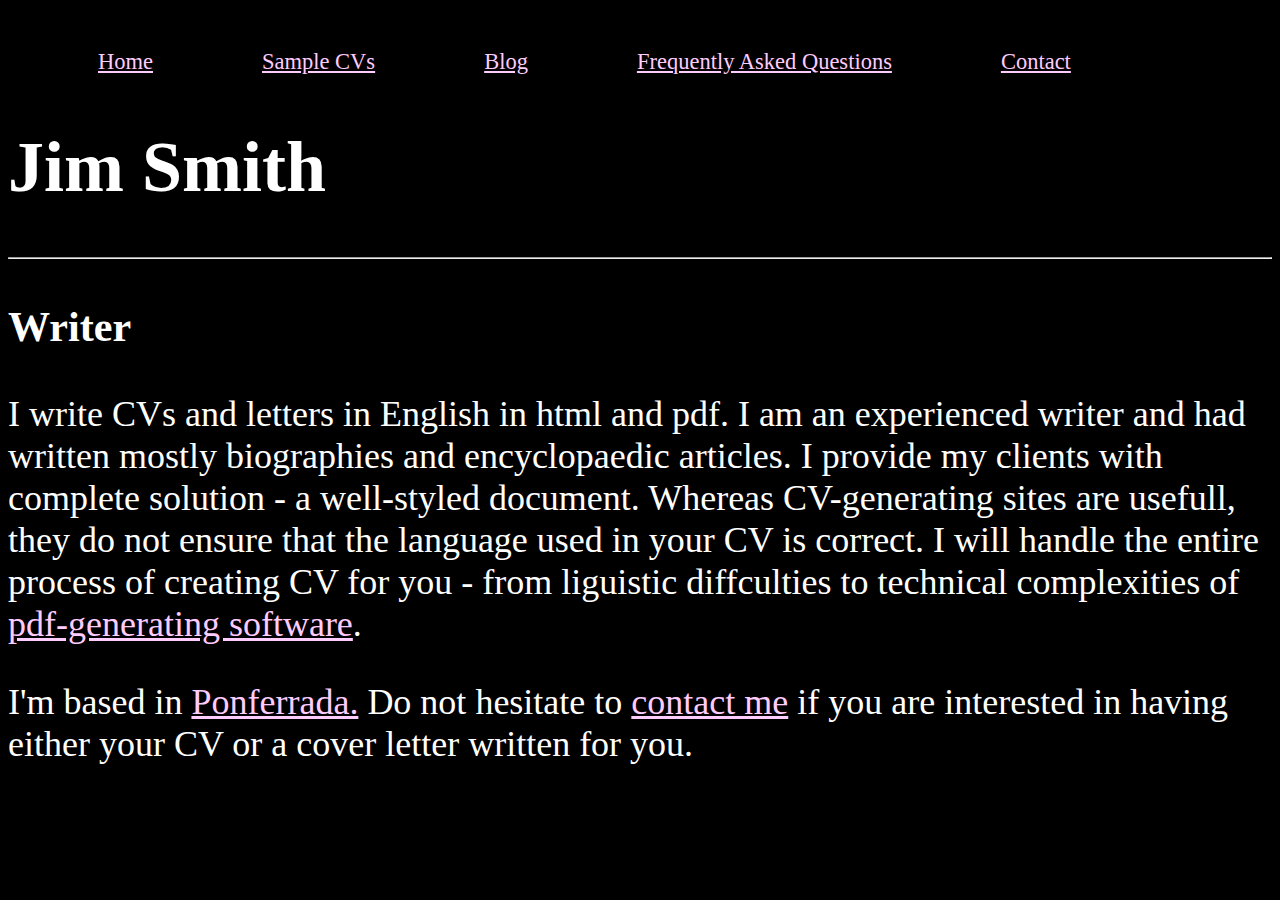
==== index.html @ bd3e69ab "Add files via upload" ====
<!DOCTYPE html>
<html>
 <head>
  <meta charset="UTF-8">
  <meta name="viewport" content="width=device-width, initial-scale=1">
  <title></title>
  <link rel="stylesheet" href="myBlogDM.css"/>
   <style>

    </style>
</head>
<body>

<ul>
  <li><a href="https://english-writing.github.io">Home</a></li>
  <li><a href="samples.html">Sample CVs</a></li>
  <li><a href="blog/1.html">Blog</a></li>
  <li><a href="faq.html" >Frequently Asked Questions</a></li>
  <li><a href="contact.html">Contact</a></li>
</ul>                      
                    
                      
              
                  
<h1>Jim Smith</h1>
<hr>
<h3>Writer</h3>
<!--img src="images/512px-Thomas_Hovenden-The_Last_Moments_of_John_Brown.jpg"-->
<p>I write CVs and letters in English in html and pdf. 
I am an experienced writer and had written mostly biographies and 
encyclopaedic articles. I provide my clients with complete solution -
a well-styled document. Whereas CV-generating sites are usefull,
they do not ensure that the language used in your CV is correct.
I will handle the entire process of creating CV for you -
from liguistic diffculties to technical complexities of
<a href="https://en.wikipedia.org/wiki/LaTeX">pdf-generating software</a>. 
</p>
<p>I'm based in <a href="https://en.wikipedia.org/wiki/Ponferrada" target="blank">Ponferrada.</a>
Do not hesitate to <a href="contact.html">contact me</a> if you are interested in 
having either your CV or a cover letter written for you.
</p>


</body>
</html>
---- myBlogDM.css ----
html { font-size: 36px;
               color: #ffffff;
               background-color: #000000; } /* 225% */
               
@media(max-width: 600px) { html { font-size: 12px } }  

            
a { color: #ffccff }

ul { text-align: left }

ul li { display: inline; 
		font-size: 62.5%;
		margin:  50px;
		padding: 0px;/*When commented out it makes the elements pushed to the right*/ }

#share {  font-size: 0.618rem;}
/*If [device width] is less than or equal to 500px, then do {…}”*/




/* background-color: #fff2e6F2 */
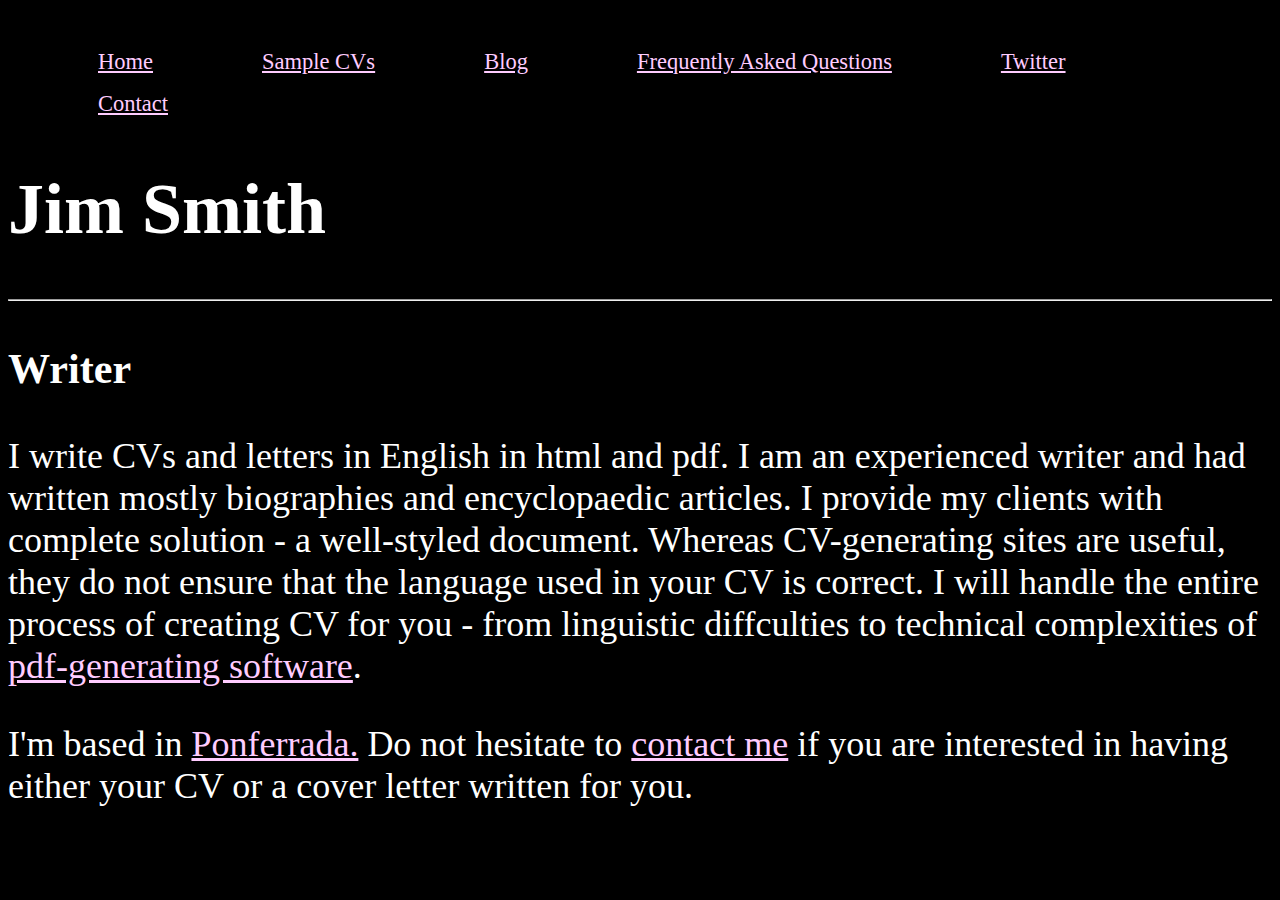
==== commit 4909046d: "Update index.html" ====
--- a/index.html
+++ b/index.html
@@ -13,10 +13,11 @@
 
 <ul>
   <li><a href="https://english-writing.github.io">Home</a></li>
-  <li><a href="samples.html">Sample CVs</a></li>
-  <li><a href="blog/1.html">Blog</a></li>
-  <li><a href="faq.html" >Frequently Asked Questions</a></li>
-  <li><a href="contact.html">Contact</a></li>
+  <li><a href="https://english-writing.github.io/samples.html">Sample CVs</a></li>
+  <li><a href="https://english-writing.github.io/blog/1.html">Blog</a></li>
+  <li><a href="https://english-writing.github.io/faq.html" >Frequently Asked Questions</a></li>
+  <li><a target="_blank" href="https://twitter.com/Englishwritin17" >Twitter</a></li>
+  <li><a href="https://english-writing.github.io/contact.html">Contact</a></li>
 </ul>                      
                     
                       
@@ -29,13 +30,13 @@
 <p>I write CVs and letters in English in html and pdf. 
 I am an experienced writer and had written mostly biographies and 
 encyclopaedic articles. I provide my clients with complete solution -
-a well-styled document. Whereas CV-generating sites are usefull,
+a well-styled document. Whereas CV-generating sites are useful,
 they do not ensure that the language used in your CV is correct.
 I will handle the entire process of creating CV for you -
-from liguistic diffculties to technical complexities of
-<a href="https://en.wikipedia.org/wiki/LaTeX">pdf-generating software</a>. 
+from linguistic diffculties to technical complexities of
+<a href="https://en.wikipedia.org/wiki/LaTeX" target="_blank">pdf-generating software</a>. 
 </p>
-<p>I'm based in <a href="https://en.wikipedia.org/wiki/Ponferrada" target="blank">Ponferrada.</a>
+<p>I'm based in <a href="https://en.wikipedia.org/wiki/Ponferrada" target="_blank">Ponferrada.</a>
 Do not hesitate to <a href="contact.html">contact me</a> if you are interested in 
 having either your CV or a cover letter written for you.
 </p>
@@ -43,4 +44,3 @@
 
 </body>
 </html>
-
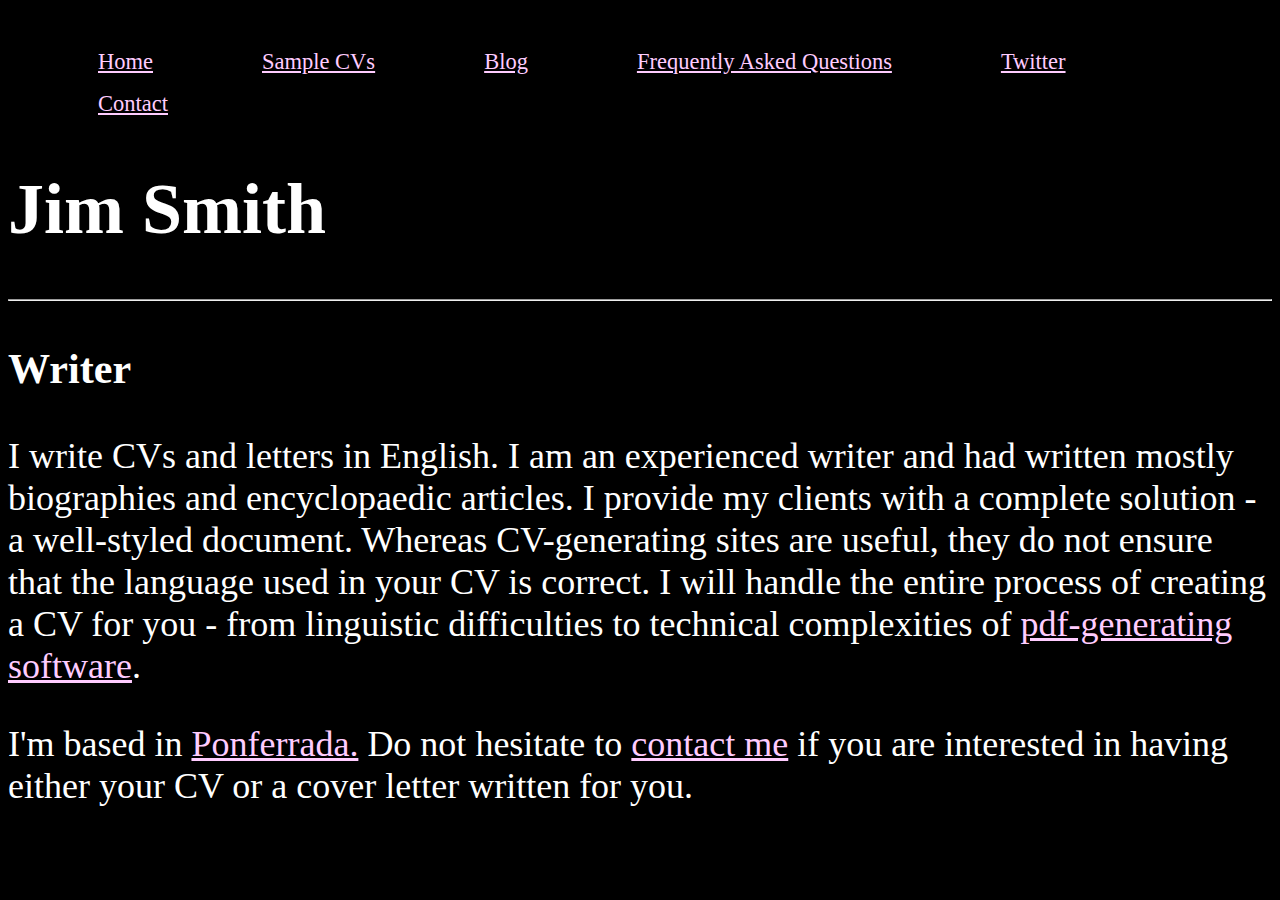
==== commit 20963c58: "Add files via upload" ====
--- a/index.html
+++ b/index.html
@@ -14,11 +14,11 @@
 <ul>
   <li><a href="https://english-writing.github.io">Home</a></li>
   <li><a href="https://english-writing.github.io/samples.html">Sample CVs</a></li>
-  <li><a href="https://english-writing.github.io/blog/1.html">Blog</a></li>
+  <li><a href="https://english-writing.github.io/blog/index.html">Blog</a></li>
   <li><a href="https://english-writing.github.io/faq.html" >Frequently Asked Questions</a></li>
   <li><a target="_blank" href="https://twitter.com/Englishwritin17" >Twitter</a></li>
   <li><a href="https://english-writing.github.io/contact.html">Contact</a></li>
-</ul>                      
+</ul> 
                     
                       
               
@@ -27,13 +27,12 @@
 <hr>
 <h3>Writer</h3>
 <!--img src="images/512px-Thomas_Hovenden-The_Last_Moments_of_John_Brown.jpg"-->
-<p>I write CVs and letters in English in html and pdf. 
-I am an experienced writer and had written mostly biographies and 
-encyclopaedic articles. I provide my clients with complete solution -
+<p>I write CVs and letters in English. I am an experienced writer and had written 
+mostly biographies and encyclopaedic articles. I provide my clients with a complete solution -
 a well-styled document. Whereas CV-generating sites are useful,
 they do not ensure that the language used in your CV is correct.
-I will handle the entire process of creating CV for you -
-from linguistic diffculties to technical complexities of
+I will handle the entire process of creating a CV for you -
+from linguistic difficulties to technical complexities of
 <a href="https://en.wikipedia.org/wiki/LaTeX" target="_blank">pdf-generating software</a>. 
 </p>
 <p>I'm based in <a href="https://en.wikipedia.org/wiki/Ponferrada" target="_blank">Ponferrada.</a>
@@ -44,3 +43,4 @@
 
 </body>
 </html>
+
--- a/myBlogDM.css
+++ b/myBlogDM.css
@@ -2,7 +2,7 @@
                color: #ffffff;
                background-color: #000000; } /* 225% */
                
-@media(max-width: 600px) { html { font-size: 12px } }  
+@media(max-width: 600px) { html { font-size: 12px; } }  
 
             
 a { color: #ffccff }
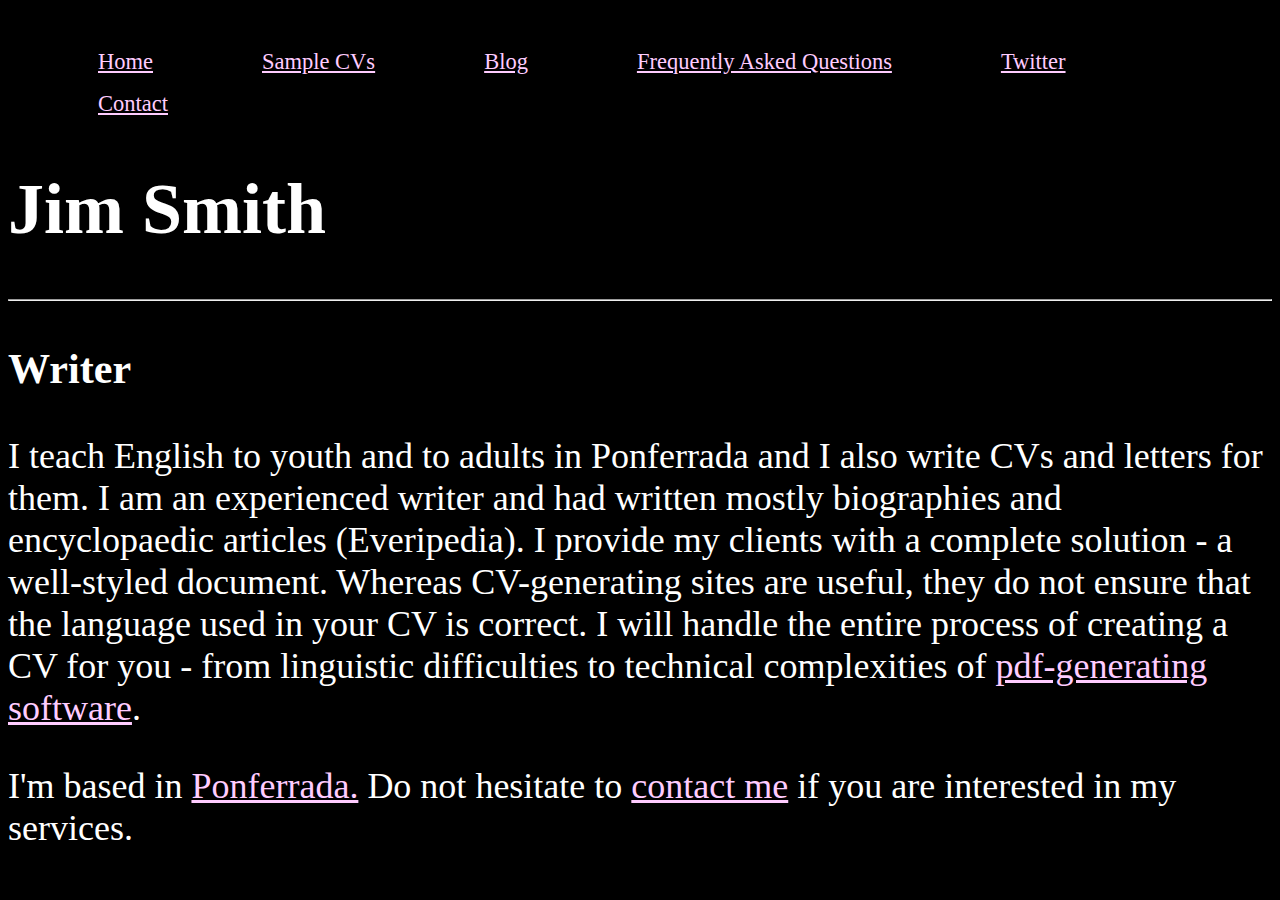
==== commit f468ae25: "Update index.html" ====
--- a/index.html
+++ b/index.html
@@ -14,7 +14,7 @@
 <ul>
   <li><a href="https://english-writing.github.io">Home</a></li>
   <li><a href="https://english-writing.github.io/samples.html">Sample CVs</a></li>
-  <li><a href="https://english-writing.github.io/blog/index.html">Blog</a></li>
+  <li><a href="https://english-writing.github.io/blog/blog.html">Blog</a></li>
   <li><a href="https://english-writing.github.io/faq.html" >Frequently Asked Questions</a></li>
   <li><a target="_blank" href="https://twitter.com/Englishwritin17" >Twitter</a></li>
   <li><a href="https://english-writing.github.io/contact.html">Contact</a></li>
@@ -27,8 +27,10 @@
 <hr>
 <h3>Writer</h3>
 <!--img src="images/512px-Thomas_Hovenden-The_Last_Moments_of_John_Brown.jpg"-->
-<p>I write CVs and letters in English. I am an experienced writer and had written 
-mostly biographies and encyclopaedic articles. I provide my clients with a complete solution -
+<p>I teach English to youth and to adults
+in Ponferrada and I also write CVs and letters for them. I am an experienced writer and had written 
+mostly biographies and encyclopaedic articles (Everipedia). 
+I provide my clients with a complete solution -
 a well-styled document. Whereas CV-generating sites are useful,
 they do not ensure that the language used in your CV is correct.
 I will handle the entire process of creating a CV for you -
@@ -36,11 +38,9 @@
 <a href="https://en.wikipedia.org/wiki/LaTeX" target="_blank">pdf-generating software</a>. 
 </p>
 <p>I'm based in <a href="https://en.wikipedia.org/wiki/Ponferrada" target="_blank">Ponferrada.</a>
-Do not hesitate to <a href="contact.html">contact me</a> if you are interested in 
-having either your CV or a cover letter written for you.
+Do not hesitate to <a href="contact.html">contact me</a> if you are interested in
+my services.
 </p>
-
 
 </body>
 </html>
-
